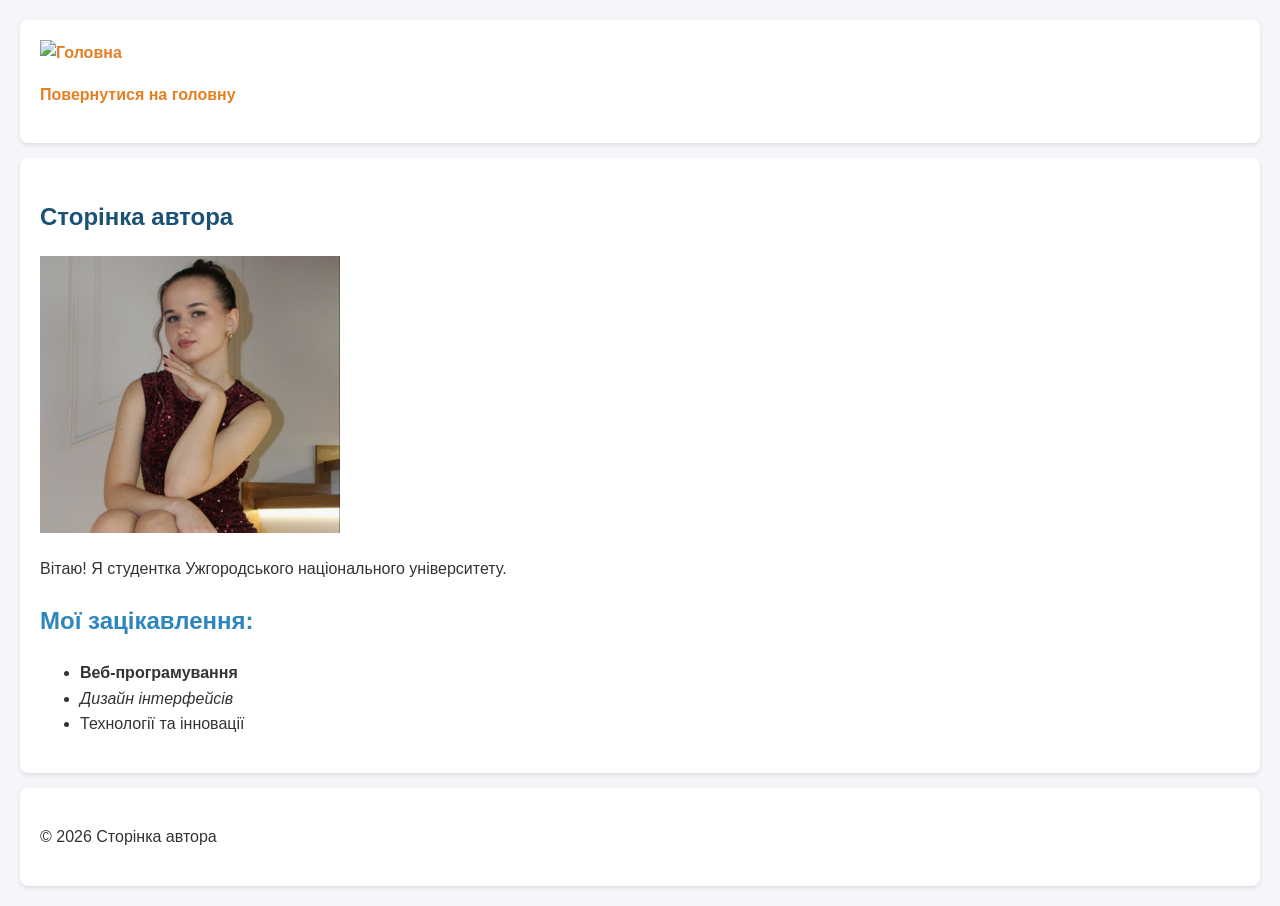
==== author.html @ 62a8854d "Додано зміни в  Лабораторну роботу №2" ====
<!DOCTYPE html>
<html lang="ua">
<head>
    <meta charset="utf-8">
    <meta name="viewport" content="width=device-width, initial-scale=1.0">
    <title>Про автора — Лабораторна 2</title>
    <link rel="stylesheet" href="styles.css">
</head>
<body>

    <header>
        <a href="index.html">
            <img src="https://upload.wikimedia.org/wikipedia/commons/b/ba/Home_icon_orange.png" 
                 alt="Головна" 
                 width="32" 
                 title="Перейти на головну сторінку">
        </a>
        <p><a href="index.html">Повернутися на головну</a></p>
    </header>

    <main>
        <section>
            <h1>Сторінка автора</h1>
            <img src="me.jpg" alt="Фото автора" width="300">
            
            <p>Вітаю! Я студентка Ужгородського національного університету.</p>
            
            <h2>Мої зацікавлення:</h2>
            <ul>
                <li><b>Веб-програмування</b></li>
                <li><i>Дизайн інтерфейсів</i></li>
                <li>Технології та інновації</li>
            </ul>
        </section>
    </main>

    <footer>
        <p>&copy; 2026 Сторінка автора</p>
    </footer>

</body>
</html>
---- styles.css ----
body {
    font-family: Arial, sans-serif;
    background-color: #f4f6f9;
    color: #333333;
    margin: 20px;
    line-height: 1.6;
}

header, main, footer {
    background-color: #ffffff;
    padding: 20px;
    margin-bottom: 15px;
    border-radius: 8px;
    box-shadow: 0 2px 4px rgba(0,0,0,0.1);
}

h1 {
    color: #1a5276;
}

h2, h3 {
    color: #2e86c1;
}

a {
    color: #e67e22;
    font-weight: bold;
    text-decoration: none;
}

a:hover {
    text-decoration: underline;
}
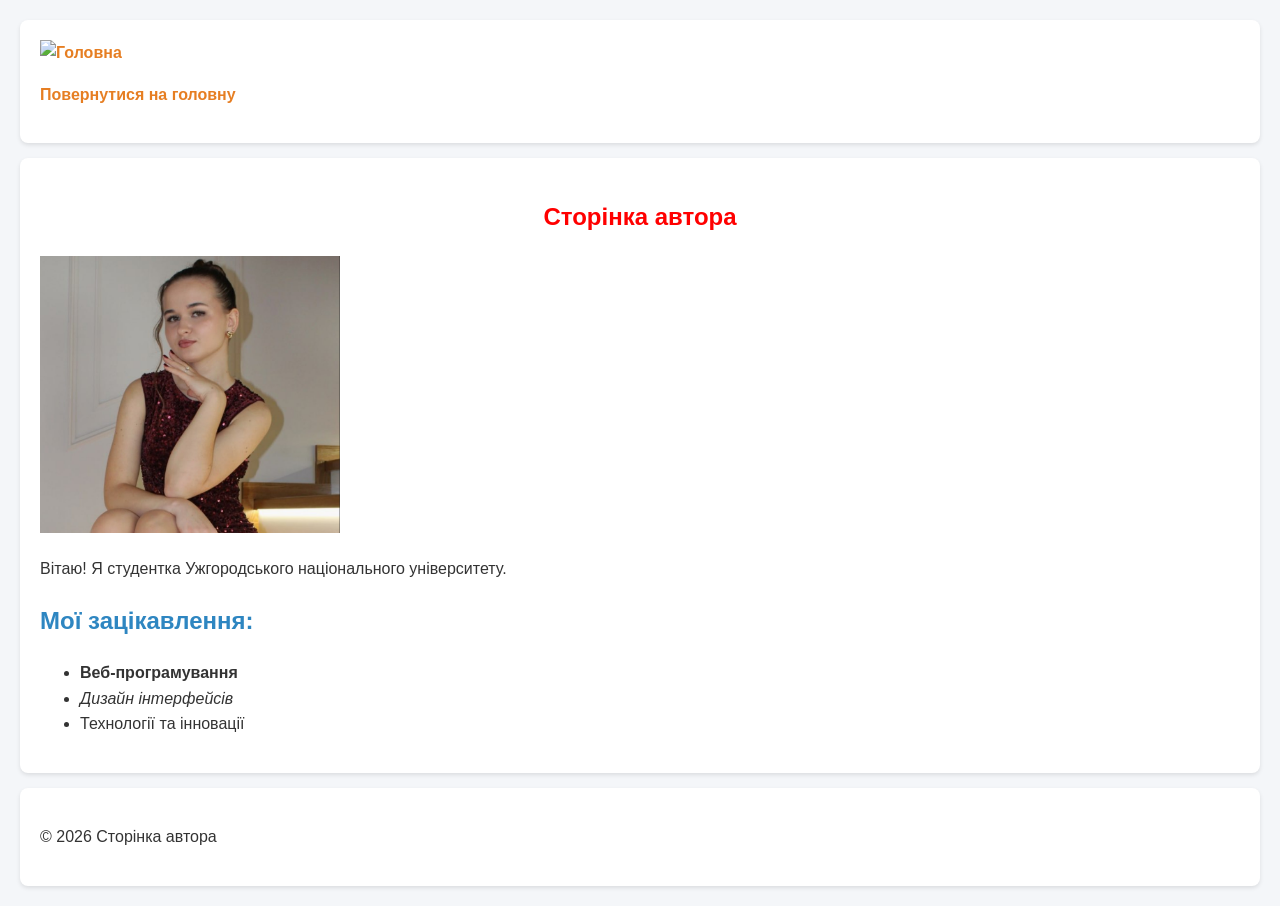
==== commit 2630ac58: "виправлено помилки" ====
--- a/author.html
+++ b/author.html
@@ -1,5 +1,5 @@
 <!DOCTYPE html>
-<html lang="ua">
+<html lang="uk">
 <head>
     <meta charset="utf-8">
     <meta name="viewport" content="width=device-width, initial-scale=1.0">
--- a/styles.css
+++ b/styles.css
@@ -15,7 +15,7 @@
 }
 
 h1 {
-    color: #1a5276;
+    color: #265572;
 }
 
 h2, h3 {
@@ -30,4 +30,7 @@
 
 a:hover {
     text-decoration: underline;
-}+}
+
+h1 { text-align: center; color: red}
+
